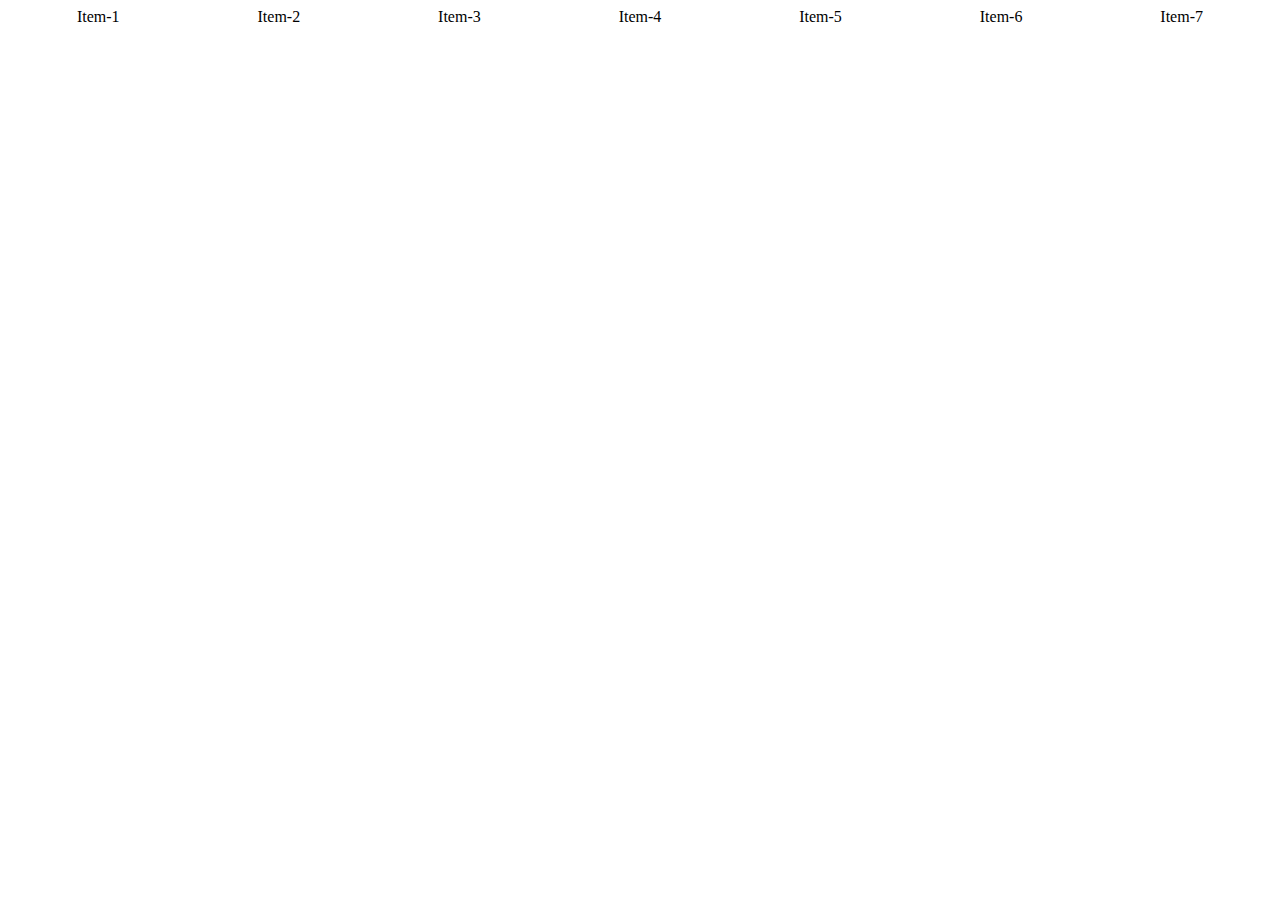
==== index.html @ 68c95648 "grid layout" ====
<!DOCTYPE html>
<html lang="en">
  <head>
    <meta charset="UTF-8" />
    <meta name="viewport" content="width=device-width, initial-scale=1.0" />
    <title>Grid layouts</title>
    <link rel="stylesheet" href="styles.css" />
  </head>
  <body>
    <div class="container">
      <div class="item-1">Item-1</div>
      <div class="item-2">Item-2</div>
      <div class="item-3">Item-3</div>
      <div class="item-4">Item-4</div>
      <div class="item-5">Item-5</div>
      <div class="item-6">Item-6</div>
      <div class="item-7">Item-7</div>
    </div>
  </body>
</html>
---- styles.css ----
.container {
  display: flex;
  justify-content: space-around;
}
.items {
  background-color: cyan;
  padding: 20px;
}
.flex-container {
  display: flex;
  justify-content: space-around;
}
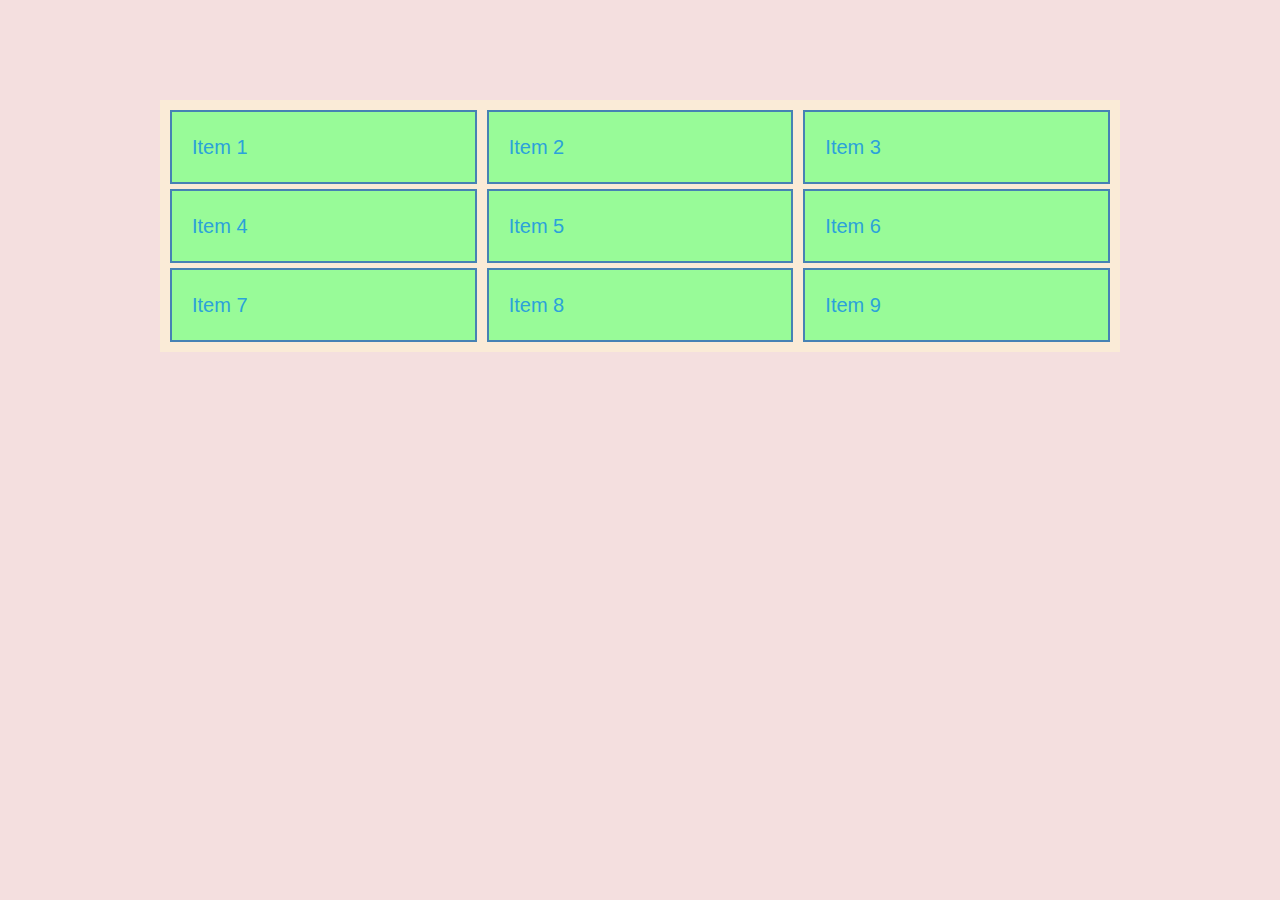
==== commit 5afa5654: "additionals" ====
--- a/index.html
+++ b/index.html
@@ -8,13 +8,15 @@
   </head>
   <body>
     <div class="container">
-      <div class="item-1">Item-1</div>
-      <div class="item-2">Item-2</div>
-      <div class="item-3">Item-3</div>
-      <div class="item-4">Item-4</div>
-      <div class="item-5">Item-5</div>
-      <div class="item-6">Item-6</div>
-      <div class="item-7">Item-7</div>
+      <div class="item">Item 1</div>
+      <div class="item">Item 2</div>
+      <div class="item">Item 3</div>
+      <div class="item">Item 4</div>
+      <div class="item">Item 5</div>
+      <div class="item">Item 6</div>
+      <div class="item">Item 7</div>
+      <div class="item">Item 8</div>
+      <div class="item">Item 9</div>
     </div>
   </body>
 </html>
--- a/styles.css
+++ b/styles.css
@@ -1,12 +1,28 @@
+* {
+  box-sizing: border-box;
+  padding: 0;
+  margin: 0;
+}
+body {
+  font-family: sans-serif;
+  font-size: 16px;
+  line-height: 1.5;
+  color: rgb(0, 0, 0);
+  background: rgb(244, 223, 223);
+}
 .container {
-  display: flex;
-  justify-content: space-around;
+  max-width: 960px;
+  margin: 100px auto;
+  padding: 10px;
+  background-color: antiquewhite;
+  display: grid;
+  grid-template: repeat(3, 1fr) / repeat(3, 1fr);
+  gap: 5px 10px;
 }
-.items {
-  background-color: cyan;
+.item {
+  font-size: 20px;
   padding: 20px;
+  color: rgb(43, 162, 218);
+  background-color: palegreen;
+  border: 2px solid steelblue;
 }
-.flex-container {
-  display: flex;
-  justify-content: space-around;
-}
